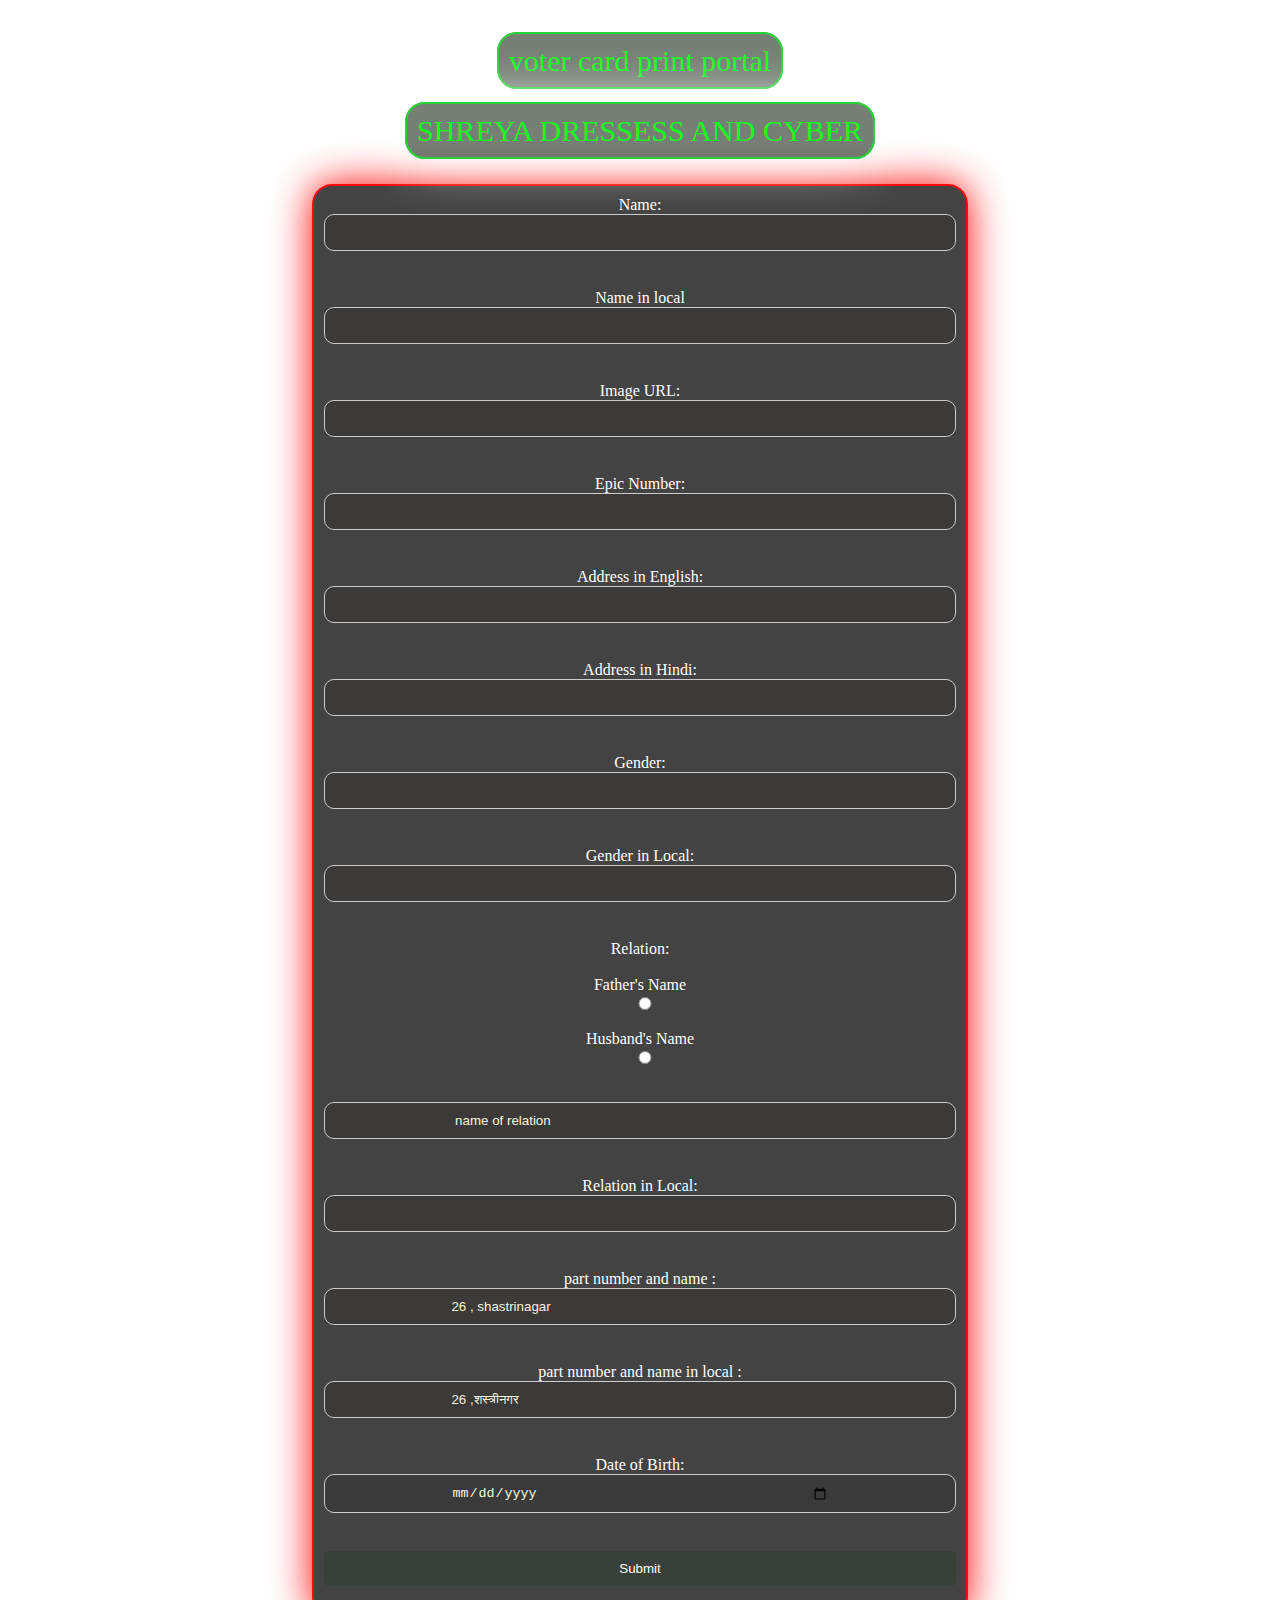
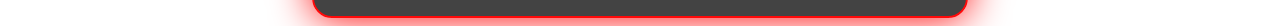
==== VOTER/index.html @ f5649454 "error fix again" ====
<html>
<head>
  <title>voter_card_shreya_dressess</title>
  
<script src="./VOTER.JS"></script> 
<link rel="stylesheet" href="./voter_Form.css">
</head>
<body><br><br>
  <center><span class="heading">voter card print portal </span> <br><br><br>
 <span class="heading"> SHREYA DRESSESS AND CYBER  </span>   </center><br><br>
  <center><form id="myForm" action="" method="post" onsubmit="openWindow(); return false;">
   
      <label for="name">Name:</label><br>
      <input type="text" id="name" name="name"><br><br>
      <label for="name in local">Name in local</label><br>
      <input type="text" id="name in local" name="name in hindi"><br><br>
      
      <label for="image">Image URL:</label><br>
      <input type="text" id="image" name="image"><br><br>

      <label for="epic">Epic Number:</label><br>
      <input type="text" id="epic"><br><br>
      <label for="address in english">Address in English:</label><br>
      <input type="text" id="address in english"><br><br>
      <label for="address in hindi">Address in Hindi:</label><br>
      <input type="text" id="address in hindi"><br><br>
      <label for="gender">Gender:</label><br>
      <input type="text" id="gender"><br><br>
      <label for="gender in local">Gender in Local:</label><br>
      <input type="text" id="gender in local"><br><br>

      <label for="relation">Relation:</label><br><br>
      <label for="father">Father's Name</label>
      <input type="radio" id="father" name="relation" value="1">
      <label for="husband">Husband's Name</label>
      <input type="radio" id="husband" name="relation" value="2"><br><br>
     
      <input type="text" id="relation_name" value=" name of relation ">
      <br><br>
      <label for="relation in local">Relation in Local:</label><br>
      <input type="text" id="relation_name_hin"><br><br>
      <label for="part_number">part number and name  :</label><br>
      <input type="text" id="part_number" name="part_number" value="26 , shastrinagar"><br><br>
      <label for="part_number in local">part number and name in local :</label><br>
      <input type="text" id="part_number_hin" name="part_number_hin" value="26 ,शस्त्रीनगर"><br><BR> 
      <label for="date_of_birth">Date of Birth:</label><br>
      <input type="date" id="date_of_birth" name="date of birth"><br><br>

  
    
    <input type="submit" value="Submit">
  </form></center>


  
  </script>
</body>
</html>
---- VOTER/voter_Form.css ----
body{
    background-image: url("https://miro.medium.com/v2/resize:fit:1400/1*tjHTmF_1SUY6_pykU6_VpQ.gif");
  
}
form {
    /* Center the form horizontally and vertically */
    
    /* position: absolute;
    align-content: center;
    
 
    top: 120%;
    left: 50%;
    transform: translate(-50%, -50%); */
    align-items: center;
    justify-content: center;
    margin: 0 auto;
    width: 50%;
    padding: 10px;
    border: 1px solid #ccc;
    border-radius: 5px;
   color :white;
    border: 2px solid #ff0909;
    border-radius: 20px;
    box-shadow: 0 0 40px rgb(255, 0, 0); /* bright shadow */
    background-color: rgba(2, 2, 2, 0.74);
  }
  
  form input, form textarea, form select {
    width: 100%;
    padding: 10px;
    margin-bottom: 20px;
    border: 1px solid #ccc;
    border-radius: 10px;
    
  padding-left: 20%; /* add this */
  padding-right: 20%; /* add this */
  }
  
  form input[type="submit"] {
    background-color: #323d339c;
    color: #fff;
    padding: 10px 20px;
    border: none;
    border-radius: 5px;
    cursor: pointer;
  }
  
  form input[type="submit"]:hover {
   
    background-color: #ff0000;
  }
  form input[type="text"]{
    background-color: #36303080;
    color:beige
    }
    form input[type="date"]{
      background-color: #29292952;
      color:beige
      }
  .heading{
    color:#14ff1b;
    background-color: #0213028a;
    font-size: 30px;
    font-family: 'Times New Roman', Times, serif;
    text-align: center;
    border: #2fcc1a;
    border-radius: 10px;
    padding: 10px;
    border: 2px solid #25d434;
    border-radius: 20px;
    box-shadow: 0 0 50px rgb(255, 255, 255); /* bright shadow */
    
  }
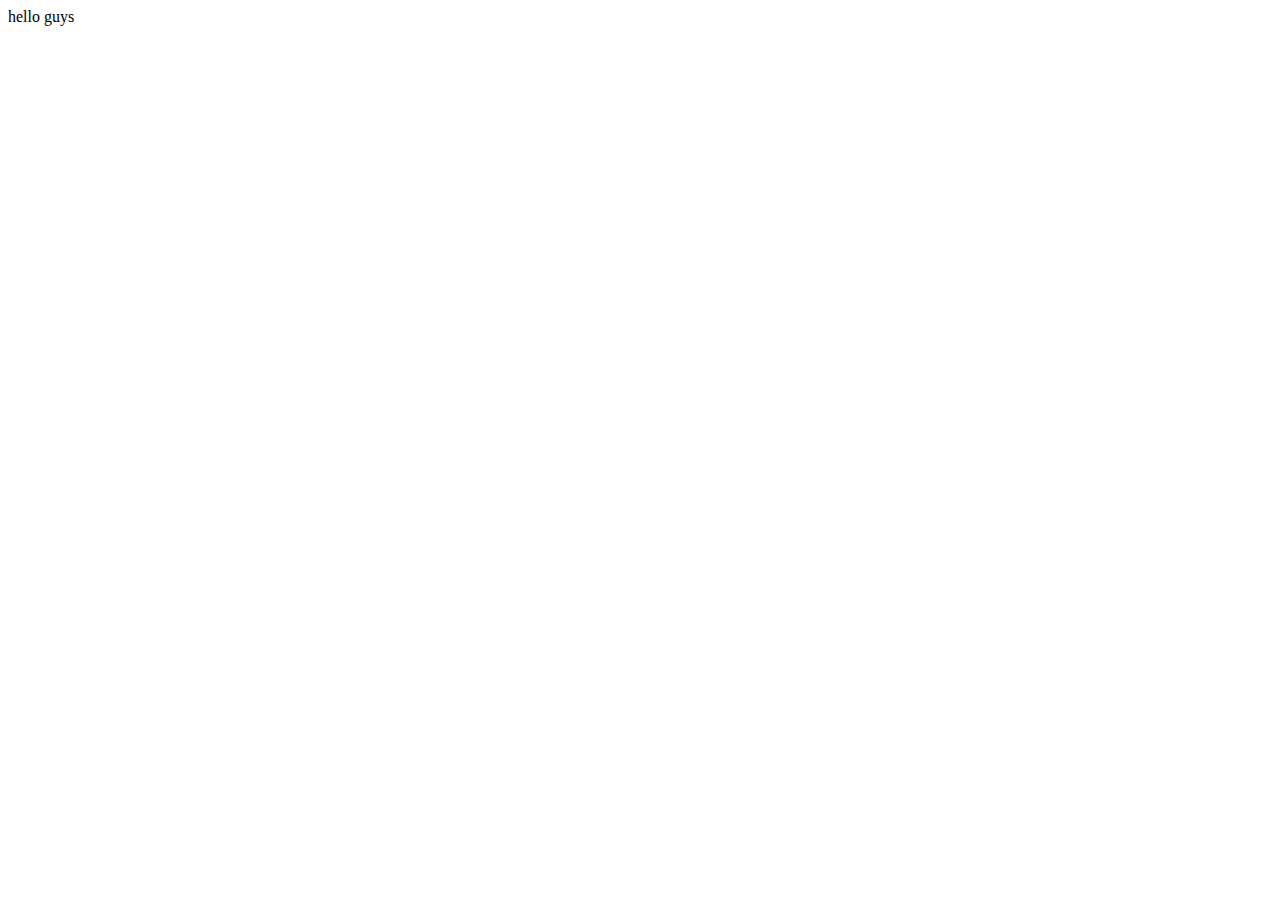
==== commit 9932bdfa: "try" ====
--- a/VOTER/index.html
+++ b/VOTER/index.html
@@ -1,58 +1,11 @@
-<html>
+<!DOCTYPE html>
+<html lang="en">
 <head>
-  <title>voter_card_shreya_dressess</title>
-  
-<script src="./VOTER.JS"></script> 
-<link rel="stylesheet" href="./voter_Form.css">
+    <meta charset="UTF-8">
+    <meta name="viewport" content="width=device-width, initial-scale=1.0">
+    <title>Document</title>
 </head>
-<body><br><br>
-  <center><span class="heading">voter card print portal </span> <br><br><br>
- <span class="heading"> SHREYA DRESSESS AND CYBER  </span>   </center><br><br>
-  <center><form id="myForm" action="" method="post" onsubmit="openWindow(); return false;">
-   
-      <label for="name">Name:</label><br>
-      <input type="text" id="name" name="name"><br><br>
-      <label for="name in local">Name in local</label><br>
-      <input type="text" id="name in local" name="name in hindi"><br><br>
-      
-      <label for="image">Image URL:</label><br>
-      <input type="text" id="image" name="image"><br><br>
-
-      <label for="epic">Epic Number:</label><br>
-      <input type="text" id="epic"><br><br>
-      <label for="address in english">Address in English:</label><br>
-      <input type="text" id="address in english"><br><br>
-      <label for="address in hindi">Address in Hindi:</label><br>
-      <input type="text" id="address in hindi"><br><br>
-      <label for="gender">Gender:</label><br>
-      <input type="text" id="gender"><br><br>
-      <label for="gender in local">Gender in Local:</label><br>
-      <input type="text" id="gender in local"><br><br>
-
-      <label for="relation">Relation:</label><br><br>
-      <label for="father">Father's Name</label>
-      <input type="radio" id="father" name="relation" value="1">
-      <label for="husband">Husband's Name</label>
-      <input type="radio" id="husband" name="relation" value="2"><br><br>
-     
-      <input type="text" id="relation_name" value=" name of relation ">
-      <br><br>
-      <label for="relation in local">Relation in Local:</label><br>
-      <input type="text" id="relation_name_hin"><br><br>
-      <label for="part_number">part number and name  :</label><br>
-      <input type="text" id="part_number" name="part_number" value="26 , shastrinagar"><br><br>
-      <label for="part_number in local">part number and name in local :</label><br>
-      <input type="text" id="part_number_hin" name="part_number_hin" value="26 ,शस्त्रीनगर"><br><BR> 
-      <label for="date_of_birth">Date of Birth:</label><br>
-      <input type="date" id="date_of_birth" name="date of birth"><br><br>
-
-  
-    
-    <input type="submit" value="Submit">
-  </form></center>
-
-
-  
-  </script>
+<body>
+    hello guys 
 </body>
 </html>